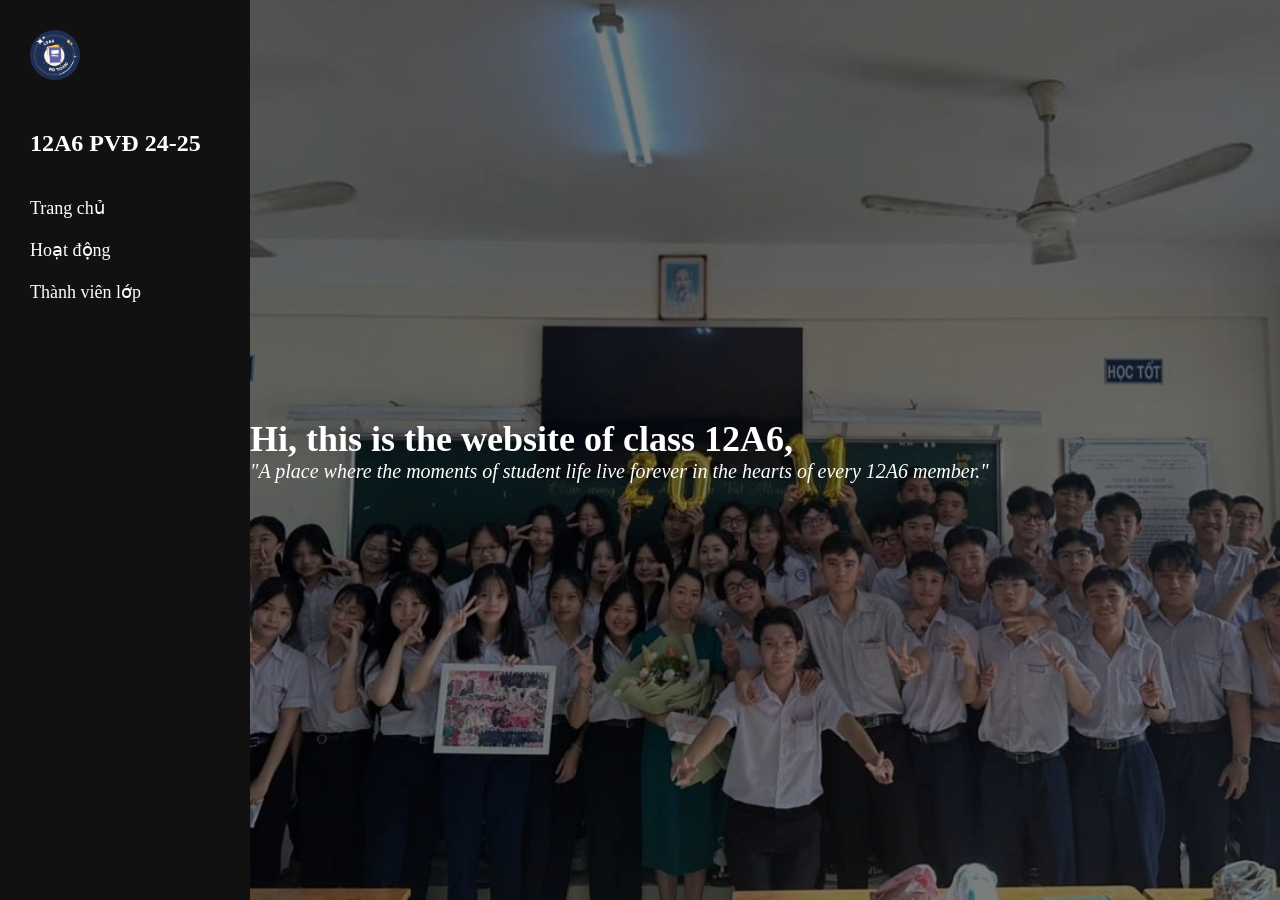
==== index.html @ a645ade3 "Add files via upload" ====
<!DOCTYPE html>
<html lang="en">
  <head>
    <meta charset="UTF-8" />
    <meta name="viewport" content="width=device-width, initial-scale=1.0" />
    <title>Kỉ yếu lớp 12A6</title>
    <link href="./img/A6notoxic.jpg" rel="icon" type="image/x-icon" />
    <link rel="stylesheet" href="./test.css" type="text/css" />
  </head>
  <body>
    <!--Menu-->
    <div class="sidebar">
      <img src="./img/A6notoxic.jpg" alt="Profile Picture" />
      <h1>12A6 PVĐ 24-25</h1>
      <a href="./index.html" class="nav-link">Trang chủ</a>
      <a href="./hoatdong.html" class="nav-link">Hoạt động</a>
      <a href="#" class="nav-link">Thành viên lớp </a>
    </div>

    <!--Nội dung-->
    <div class="content">
      <div class="overlay"></div>
      <div>
        <h2>Hi, this is the website of class 12A6,</h2>
        <p>
          "A place where the moments of student life live forever in the hearts
          of every 12A6 member."
        </p>
      </div>
    </div>

    <!--Java-->
    <script>
      document.addEventListener("DOMContentLoaded", function () {
        let links = document.querySelectorAll(".nav-link");
        let currentUrl = window.location.href;

        links.forEach((link) => {
          link.addEventListener("click", function () {
            links.forEach((l) => l.classList.remove("active"));
            this.classList.add("active");
          });

          if (currentUrl.includes(link.getAttribute("href"))) {
            link.classList.add("active");
          }
        });
      });
    </script>
  </body>
</html>
---- test.css ----
* {
  margin: 0;
  padding: 0;
  box-sizing: border-box;
}
body {
  display: flex;
  font-family: "Times New Roman", Times, serif;
}
.sidebar {
  width: 250px;
  height: 100vh;
  background: #111;
  color: white;
  padding: 30px;
  display: flex;
  flex-direction: column;
  align-items: left;
}
.sidebar img {
  width: 50px;
  height: 50px;
  border-radius: 50%;
  margin-bottom: 50px;
}
.sidebar h1 {
  font-size: 24px;
  margin-bottom: 30px;
}
.sidebar a {
  color: white;
  text-decoration: none;
  font-size: 18px;
  margin: 10px 0;
}
.sidebar a:hover {
  color: orange;
}
.sidebar a:hover,
.sidebar a.active {
  text-decoration: underline;
  font-weight: bold;
}

/* content index.html */
.content {
  flex: 1;
  background: url("./img/Anhlop12a6.jpg") no-repeat center center/cover;
  display: flex;
  justify-content: left;
  align-items: center;
  text-align: left;
  color: white;
  position: relative;
}

.overlay {
  background: rgba(0, 0, 0, 0.5);
  position: absolute;
  width: 100%;
  height: 100%;
}
.content h2 {
  font-size: 36px;
  font-weight: bold;
  position: relative;
  z-index: 1;
}
.content p {
  font-size: 20px;
  font-style: italic;
  position: relative;
  z-index: 1;
}
/* content hoatdong.html */
.hero {
  width: 100%;
  height: 400px;
  flex: 1;
  background: url("./img/12A6PVĐ.jpg") no-repeat center center/cover;
  display: flex;
  justify-content: left;
  align-items: center;
  text-align: left;
  color: white;
  position: relative;
}
/* Java */
table a:hover {
  color: orange;
}
table a.active {
  color: red;
}
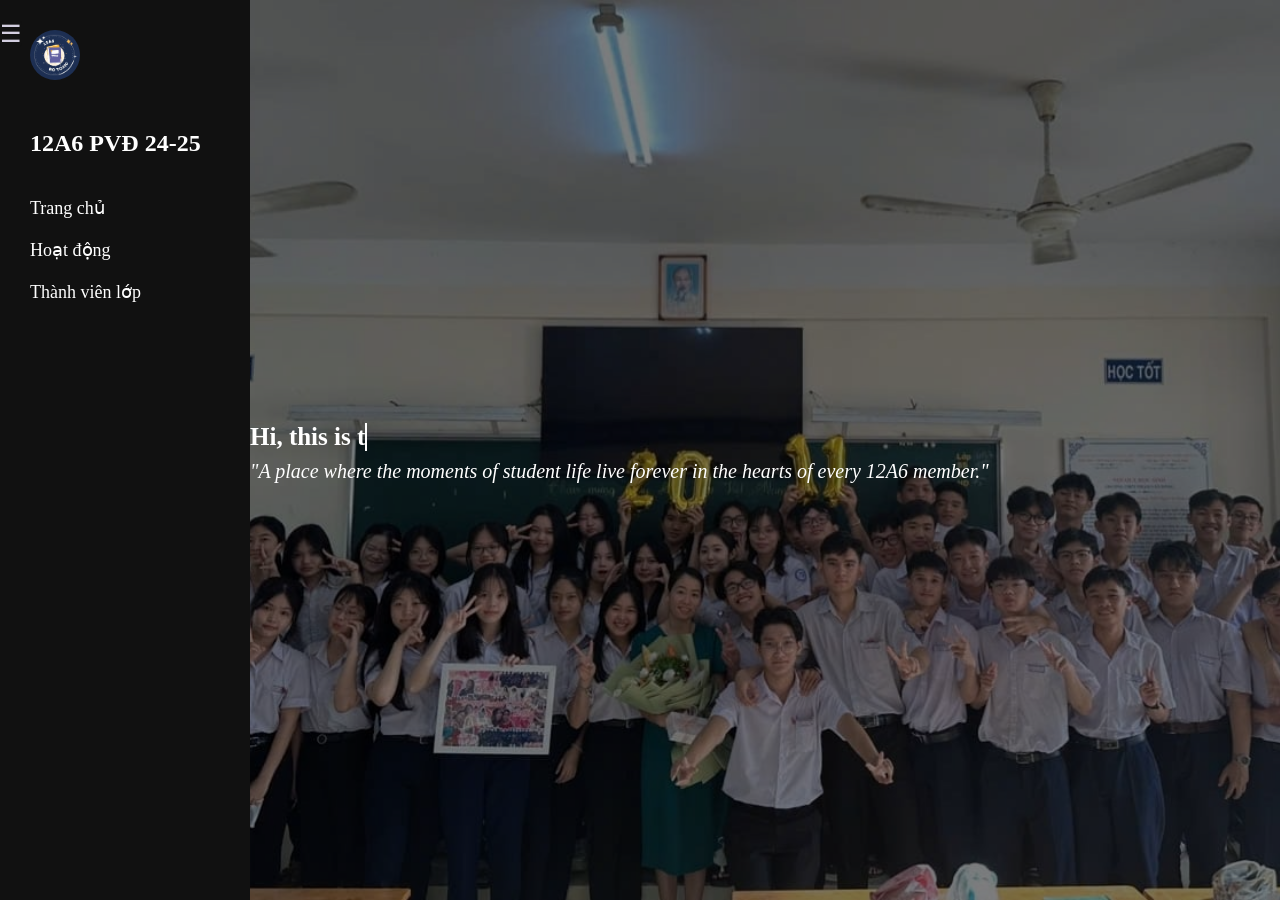
==== commit ba943966: "Add files via upload" ====
--- a/index.html
+++ b/index.html
@@ -8,20 +8,23 @@
     <link rel="stylesheet" href="./test.css" type="text/css" />
   </head>
   <body>
+    <!-- Nút mở/tắt sidebar -->
+    <button id="toggleSidebar" class="toggle-btn">☰</button>
     <!--Menu-->
-    <div class="sidebar">
+    <div class="sidebar" id="sidebar">
       <img src="./img/A6notoxic.jpg" alt="Profile Picture" />
       <h1>12A6 PVĐ 24-25</h1>
       <a href="./index.html" class="nav-link">Trang chủ</a>
       <a href="./hoatdong.html" class="nav-link">Hoạt động</a>
       <a href="#" class="nav-link">Thành viên lớp </a>
     </div>
-
     <!--Nội dung-->
     <div class="content">
       <div class="overlay"></div>
-      <div>
-        <h2>Hi, this is the website of class 12A6,</h2>
+      <div class="text-slide">
+        <h2>
+          <span class="typing-text"></span>
+        </h2>
         <p>
           "A place where the moments of student life live forever in the hearts
           of every 12A6 member."
@@ -30,22 +33,6 @@
     </div>
 
     <!--Java-->
-    <script>
-      document.addEventListener("DOMContentLoaded", function () {
-        let links = document.querySelectorAll(".nav-link");
-        let currentUrl = window.location.href;
-
-        links.forEach((link) => {
-          link.addEventListener("click", function () {
-            links.forEach((l) => l.classList.remove("active"));
-            this.classList.add("active");
-          });
-
-          if (currentUrl.includes(link.getAttribute("href"))) {
-            link.classList.add("active");
-          }
-        });
-      });
-    </script>
+    <script src="./script.js"></script>
   </body>
 </html>
--- a/test.css
+++ b/test.css
@@ -7,6 +7,7 @@
   display: flex;
   font-family: "Times New Roman", Times, serif;
 }
+/* Thanh menu */
 .sidebar {
   width: 250px;
   height: 100vh;
@@ -75,16 +76,17 @@
 /* content hoatdong.html */
 .hero {
   width: 100%;
-  height: 400px;
+  height: 300px;
   flex: 1;
-  background: url("./img/12A6PVĐ.jpg") no-repeat center center/cover;
   display: flex;
   justify-content: left;
   align-items: center;
   text-align: left;
   color: white;
   position: relative;
+  background: url("./img/12A6PVĐ.jpg") no-repeat center center/cover;
 }
+
 /* Java */
 table a:hover {
   color: orange;
@@ -92,3 +94,59 @@
 table a.active {
   color: red;
 }
+
+@keyframes slideUp {
+  0% {
+    transform: translateY(100%);
+    opacity: 0;
+  }
+  100% {
+    transform: translateY(0);
+    opacity: 1;
+  }
+}
+
+.text-slide {
+  position: relative;
+  animation: slideUp 2s ease-in-out;
+}
+
+.typing-text {
+  border-right: 2px solid white;
+  white-space: nowrap;
+  overflow: hidden;
+  display: inline-block;
+  animation: blink 0.7s steps(1) infinite;
+  font-size: 25px;
+  font-family: "Times New Roman", Times, serif;
+  color: white;
+}
+
+/* Thanh menu */
+.sidebar {
+  width: 250px;
+  transition: all 0.3s ease;
+}
+
+.sidebar.closed {
+  width: 0;
+  overflow: hidden;
+  padding: 0;
+}
+
+.toggle-btn {
+  position: absolute;
+  top: 20px;
+  z-index: 1000;
+  font-size: 24px;
+  background-color: #111;
+  color: rgb(211, 206, 224);
+  border: none;
+  cursor: pointer;
+  border-radius: 5px;
+  margin-right: 200px; /* Đẩy nhẹ sang phải */
+}
+
+.testvui {
+  margin-bottom: 18px;
+}
